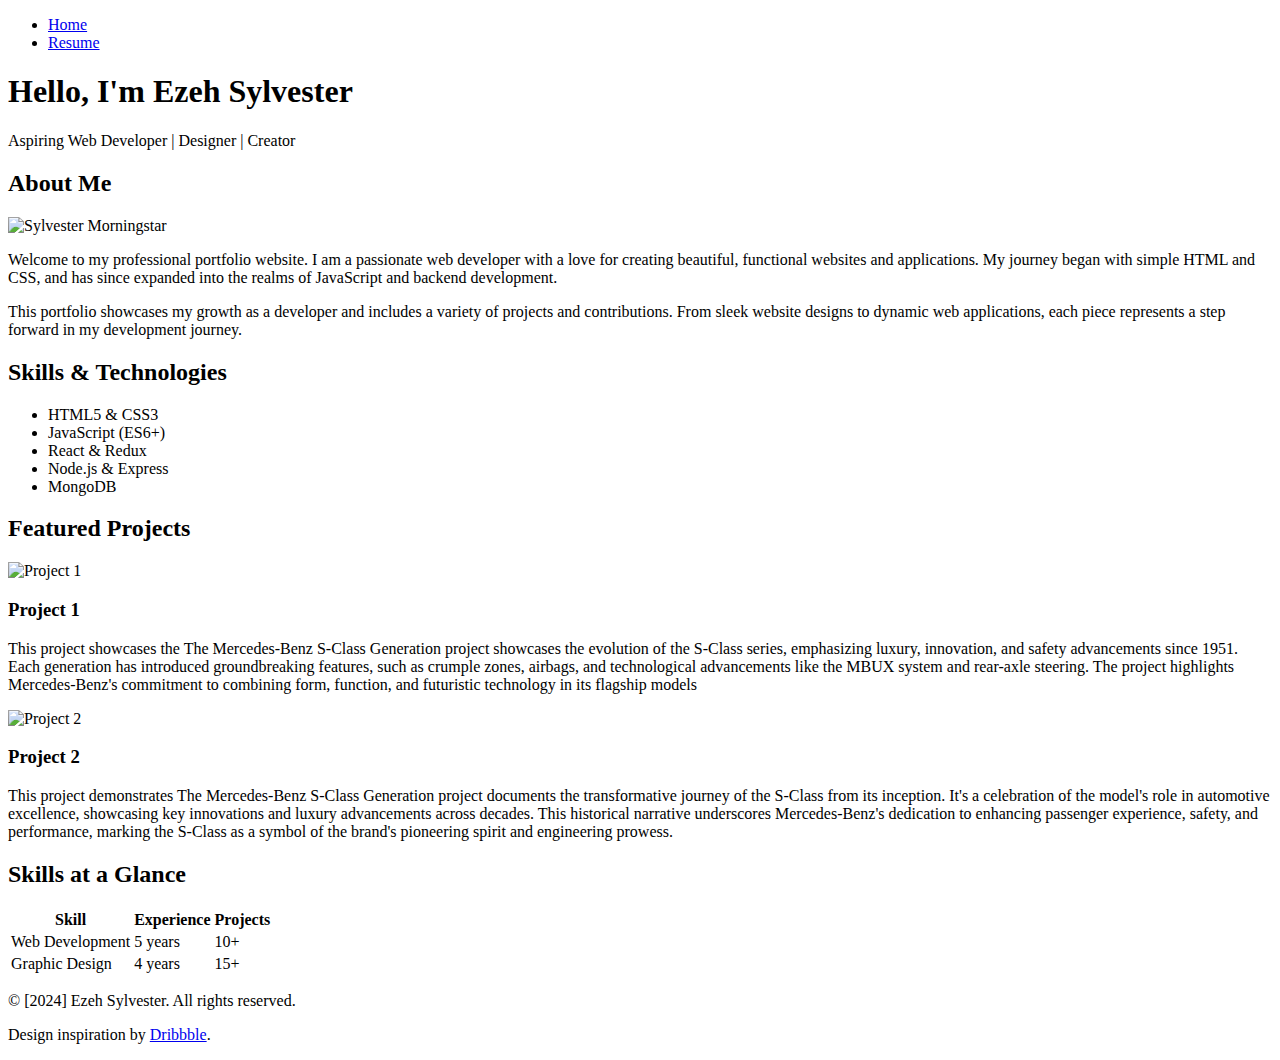
==== part1/index.html @ 27182908 "Updated the hompage layout." ====
<!DOCTYPE html>
<html lang="en">
<head>
    <meta charset="UTF-8">
    <meta name="viewport" content="width=device-width, initial-scale=1.0">
    <title>Welcome to My Portfolio</title>
    <link rel="stylesheet" href="styles/main.css">
</head>
<body>
    <header>
        <nav>
            <ul>
                <li><a href="index.html">Home</a></li>
                <li><a href="resume.html">Resume</a></li>
            </ul>
        </nav>
        <h1> Hello, I'm Ezeh Sylvester </h1>
        <p>Aspiring Web Developer | Designer | Creator</p>
    </header>

    <section id="about-me">
        <h2>About Me</h2>
        <img src="styles/Screen Shot 2024-03-31 at 5.56.44 PM.png" alt=" Sylvester Morningstar" style="width:200px;height:auto;">
        <p>Welcome to my professional portfolio website. I am a passionate web developer with a love for creating beautiful, functional websites and applications. My journey began with simple HTML and CSS, and has since expanded into the realms of JavaScript and backend development.</p>
        <p>This portfolio showcases my growth as a developer and includes a variety of projects and contributions. From sleek website designs to dynamic web applications, each piece represents a step forward in my development journey.</p>
    </section>

    <section id="skills">
        <h2>Skills & Technologies</h2>
        <ul>
            <li>HTML5 & CSS3</li>
            <li>JavaScript (ES6+)</li>
            <li>React & Redux</li>
            <li>Node.js & Express</li>
            <li>MongoDB</li>
        </ul>
    </section>

    <section id="projects">
        <h2>Featured Projects</h2>
        <div class="project-grid">
            <div class="project">
                <img src="styles/Screen Shot 2024-03-31 at 6.29.15 PM.png" alt="Project 1">
                <h3>Project 1</h3>
                <p>This project showcases the The Mercedes-Benz S-Class Generation project showcases the evolution of the S-Class series, emphasizing luxury, innovation, and safety advancements since 1951. Each generation has introduced groundbreaking features, such as crumple zones, airbags, and technological advancements like the MBUX system and rear-axle steering. The project highlights Mercedes-Benz's commitment to combining form, function, and futuristic technology in its flagship models​ </p>
            </div>
            <div class="project">
                <img src="styles/Screen Shot 2024-03-31 at 5.48.26 PM.png" alt="Project 2">
                <h3>Project 2</h3>
                <p>This project demonstrates The Mercedes-Benz S-Class Generation project documents the transformative journey of the S-Class from its inception. It's a celebration of the model's role in automotive excellence, showcasing key innovations and luxury advancements across decades. This historical narrative underscores Mercedes-Benz's dedication to enhancing passenger experience, safety, and performance, marking the S-Class as a symbol of the brand's pioneering spirit and engineering prowess.</p>
            </div>
            <!-- Add more projects as needed -->
            <section id="skills">
                <h2>Skills at a Glance</h2>
                <table>
                    <tr>
                        <th>Skill</th>
                        <th>Experience</th>
                        <th>Projects</th>
                    </tr>
                    <tr>
                        <td>Web Development</td>
                        <td>5 years</td>
                        <td>10+</td>
                    </tr>
                    <tr>
                        <td>Graphic Design</td>
                        <td>4 years</td>
                        <td>15+</td>
                    </tr>
                    <!-- Add more rows as needed -->
                </table>
            </section>
        </div>
    </section>

    <footer>
        <p>© [2024] Ezeh Sylvester. All rights reserved.</p>
        <p>Design inspiration by <a href="https://dribbble.com/tags/resume" target="_blank">Dribbble</a>.</p>
    </footer>
</body>
</html>
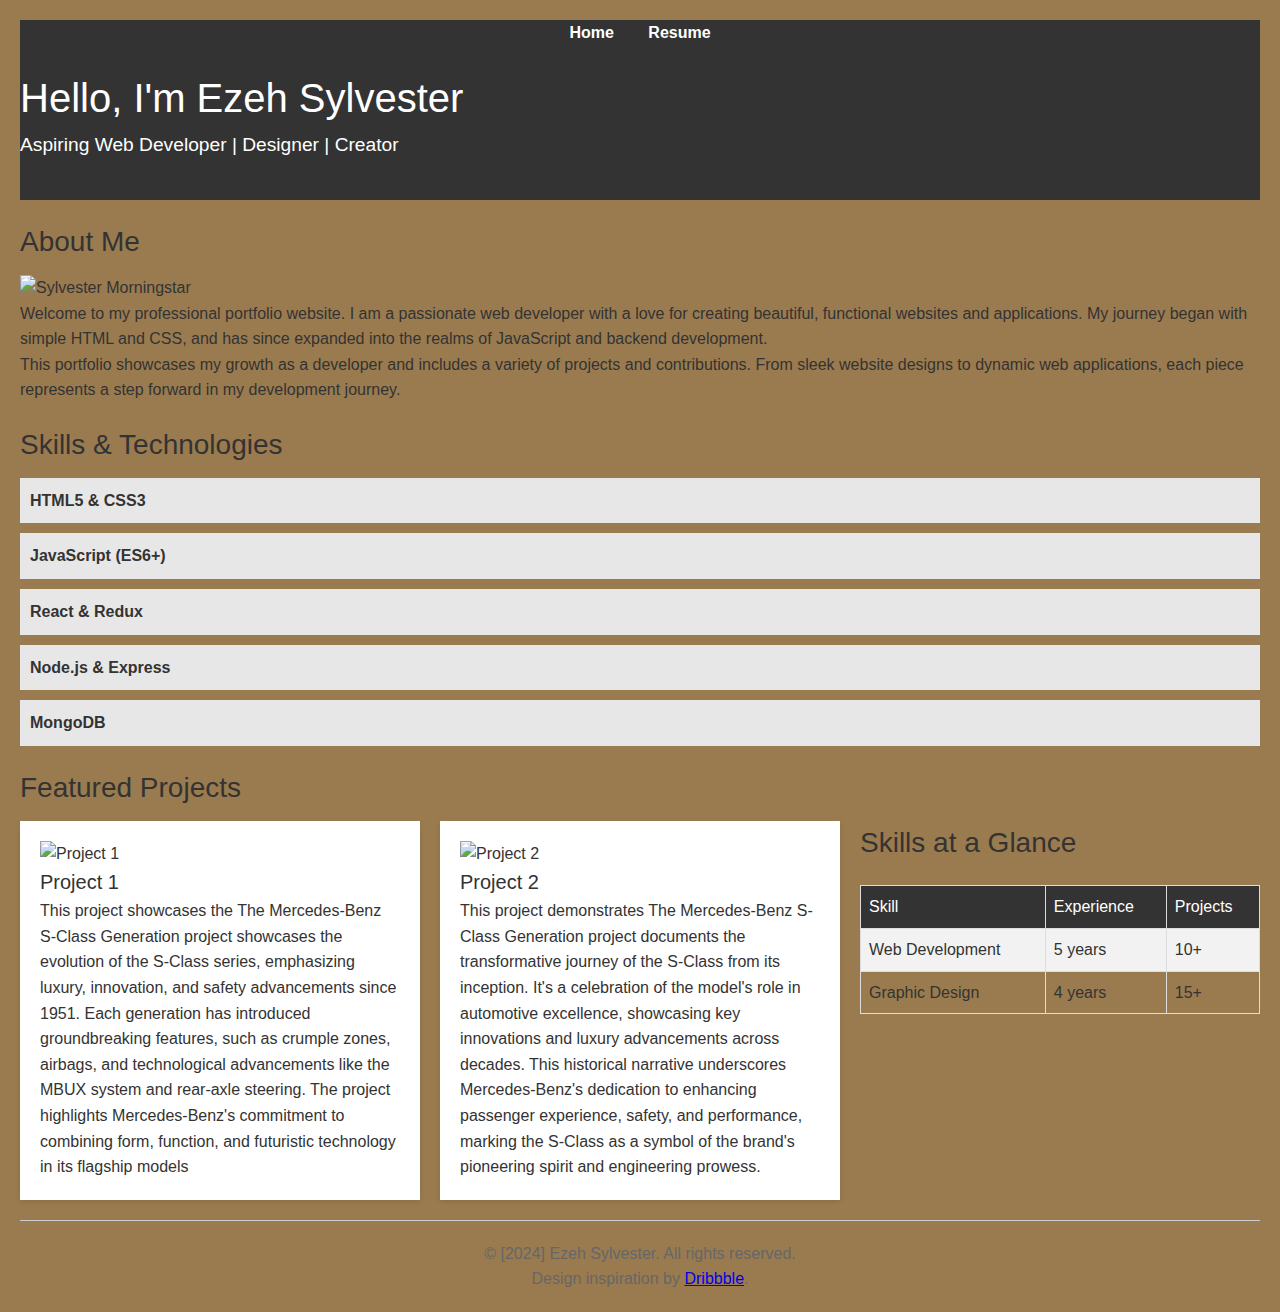
==== commit d5834185: "1 updated css for cv" ====
--- a/part1/index.html
+++ b/part1/index.html
@@ -11,7 +11,7 @@
         <nav>
             <ul>
                 <li><a href="index.html">Home</a></li>
-                <li><a href="resume.html">Resume</a></li>
+                <li><a href="cv.html">Resume</a></li> 
             </ul>
         </nav>
         <h1> Hello, I'm Ezeh Sylvester </h1>
--- a/part1/styles/main.css
+++ b/part1/styles/main.css
@@ -0,0 +1,140 @@
+/* CSS Reset */
+html, body, div, span, applet, object, iframe,
+h1, h2, h3, h4, h5, h6, p, blockquote, pre,
+a, abbr, acronym, address, big, cite, code,
+del, dfn, em, img, ins, kbd, q, s, samp,
+small, strike, strong, sub, sup, tt, var,
+b, u, i, center,
+dl, dt, dd, ol, ul, li,
+fieldset, form, label, legend,
+table, caption, tbody, tfoot, thead, tr, th, td,
+article, aside, canvas, details, embed,
+figure, figcaption, footer, header, hgroup,
+menu, nav, output, ruby, section, summary,
+time, mark, audio, video {
+   margin: 0;
+   padding: 0;
+   border: 0;
+   font-size: 100%;
+   font: inherit;
+   vertical-align: baseline;
+}
+
+
+body {
+    font-family: 'Helvetica Neue', Helvetica, Arial, sans-serif;
+    color: #333;
+    line-height: 1.6;
+    background-color: #9A7B4F;
+    padding: 20px;
+}
+
+header {
+    background-color: #333;
+    color: #fff;
+    padding-bottom: 20px;
+    margin-bottom: 20px;
+}
+
+header h1 {
+    margin: 0;
+    padding-top: 20px;
+    font-size: 2.5rem;
+}
+
+header p {
+    font-size: 1.2rem;
+    margin-bottom: 20px;
+}
+
+nav ul {
+    list-style: none;
+    text-align: center;
+}
+
+nav ul li {
+    display: inline;
+    margin: 0 15px;
+}
+
+nav ul li a {
+    text-decoration: none;
+    color: #fff;
+    font-weight: bold;
+}
+
+section {
+    margin-bottom: 20px;
+}
+
+h2 {
+    font-size: 1.75rem;
+    color: #333;
+    margin-bottom: 10px;
+}
+
+img {
+    max-width: 100%;
+    height: auto;
+}
+
+/* Skills & Technologies Section */
+#skills ul {
+    list-style: none;
+    padding: 0;
+}
+
+#skills ul li {
+    background-color: #e7e7e7;
+    margin: 10px 0;
+    padding: 10px;
+    font-weight: bold;
+}
+
+/* Project Grid */
+.project-grid {
+    display: grid;
+    grid-template-columns: repeat(auto-fit, minmax(300px, 1fr));
+    gap: 20px;
+}
+
+.project {
+    background-color: #fff;
+    padding: 20px;
+    box-shadow: 0 2px 5px rgba(0,0,0,0.1);
+}
+
+.project h3 {
+    font-size: 1.25rem;
+}
+
+footer {
+    text-align: center;
+    margin-top: 20px;
+    padding-top: 20px;
+    border-top: 1px solid #ccc;
+    color: #666;
+}
+
+/* Table Styles */
+table {
+    width: 100%;
+    border-collapse: collapse;
+    margin-top: 20px;
+}
+
+th, td {
+    text-align: left;
+    padding: 8px;
+    border: 1px solid #ddd;
+}
+
+th {
+    background-color: #333;
+    color: white;
+}
+
+tr:nth-child(even) {
+    background-color: #f2f2f2;
+}
+
